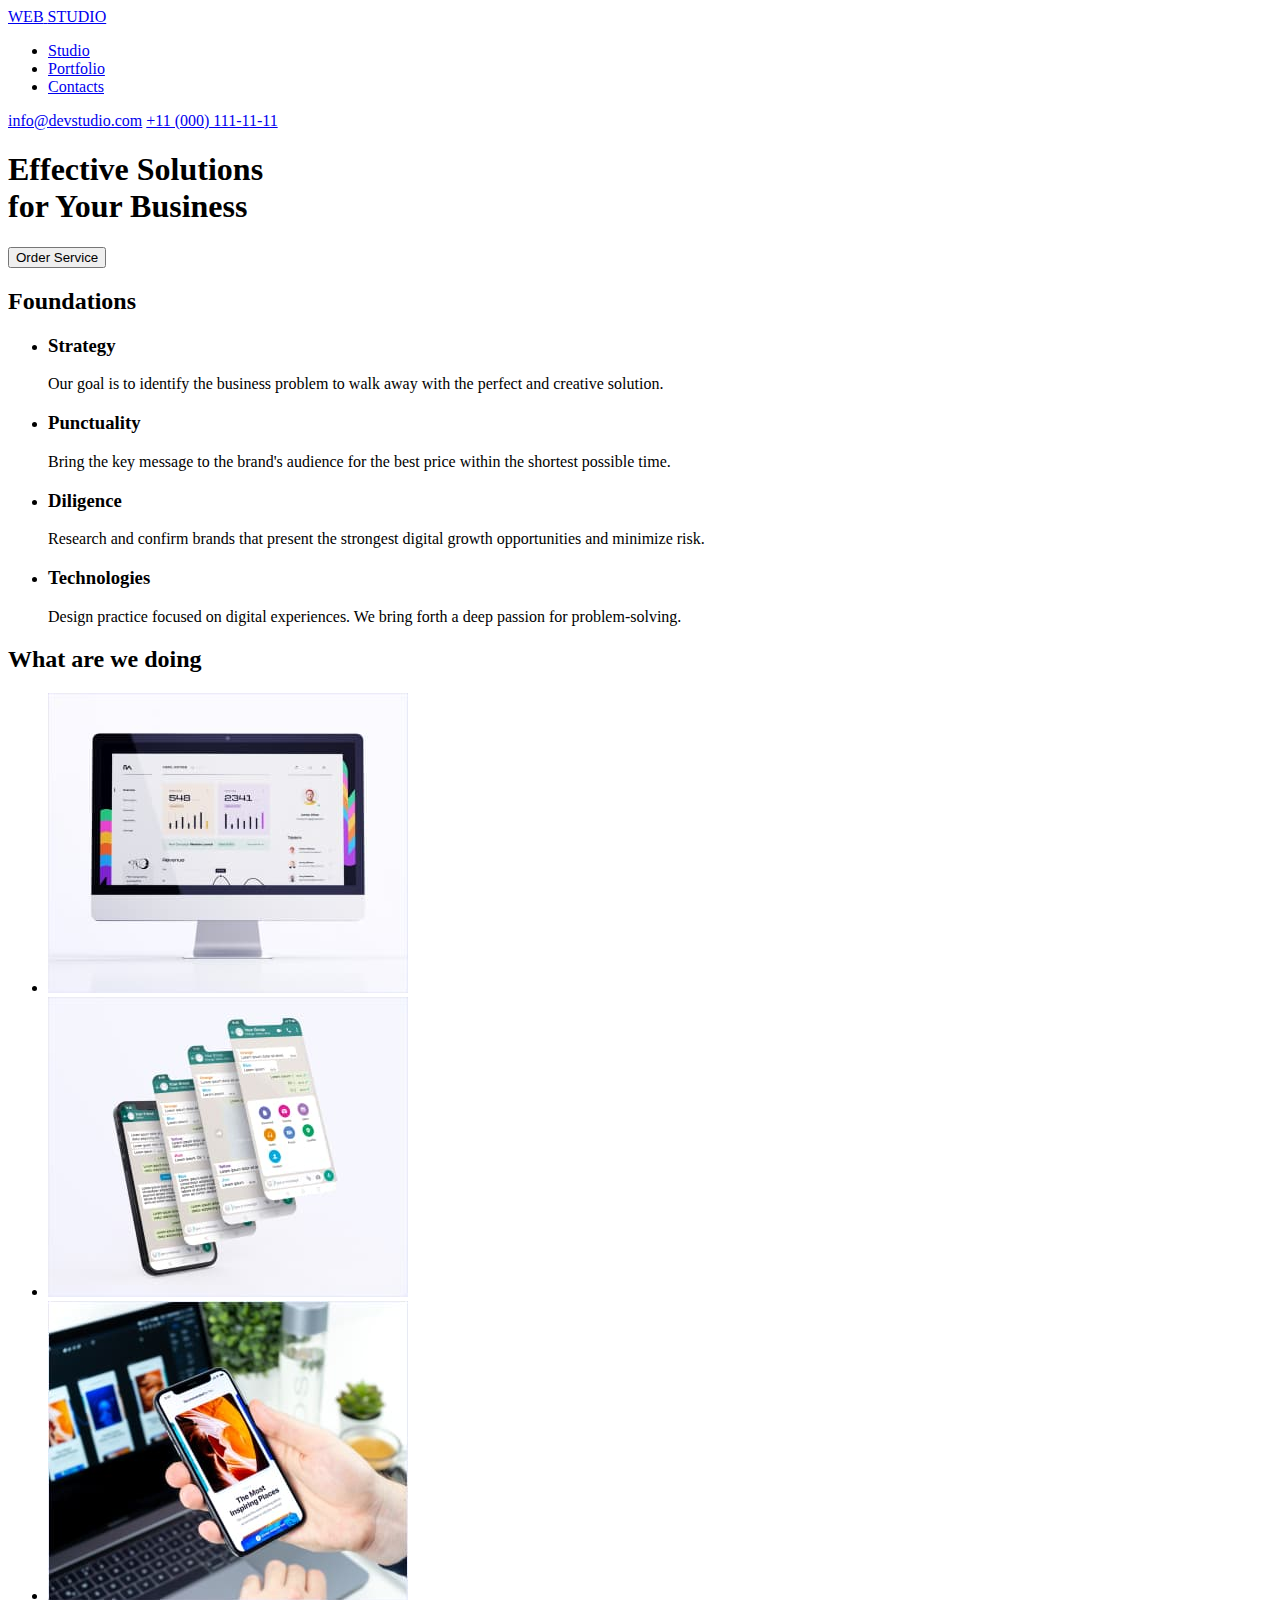
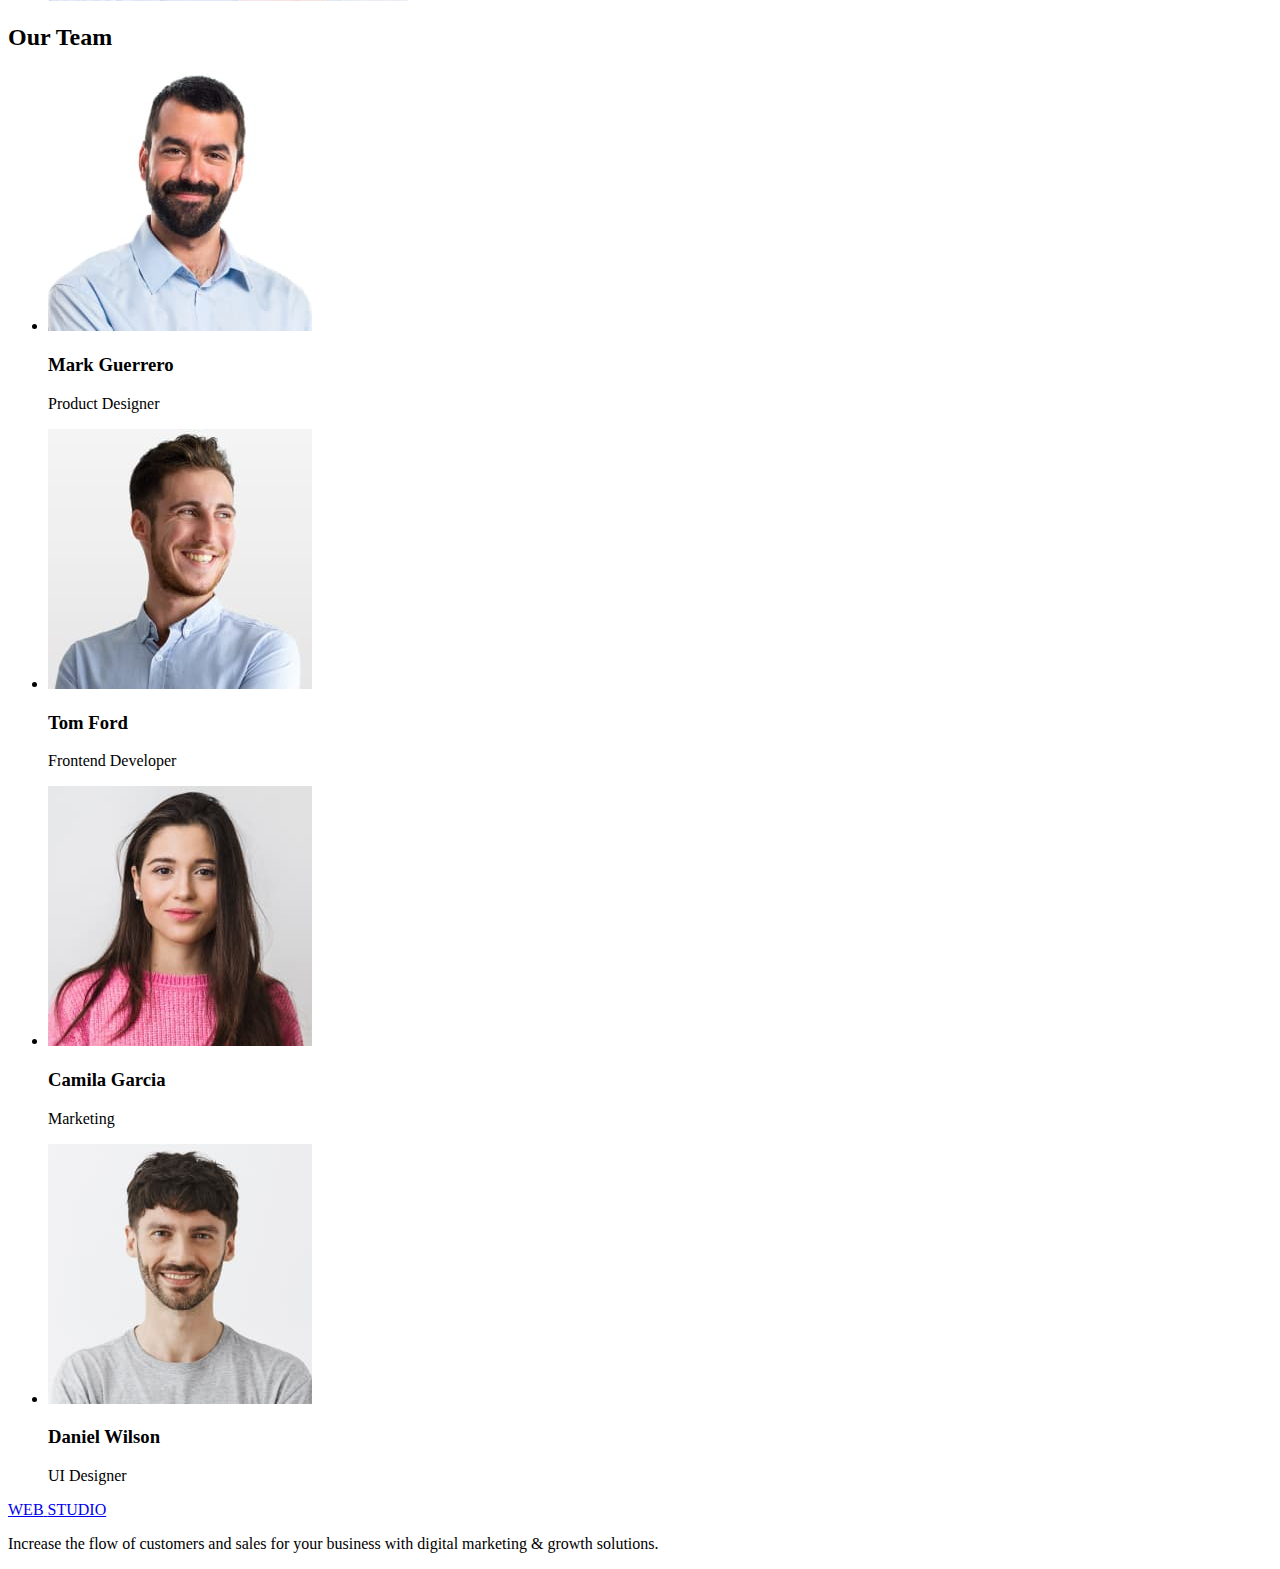
==== index.html @ d8df515c "add hw 1" ====
<!DOCTYPE html>
<html lang="en">
	<head>
		<meta charset="UTF-8" />
		<meta http-equiv="X-UA-Compatible" content="IE=edge" />
		<meta name="viewport" content="width=device-width, initial-scale=1.0" />
		<title>WebStudio</title>
	</head>
	<body>
		<header>
			<nav>
				<a href="./index.html"> <span>WEB</span> <span>STUDIO</span> </a>
				<ul>
					<li>
						<a href="./index.html">Studio</a>
					</li>
					<li>
						<a href="./index.html">Portfolio</a>
					</li>
					<li>
						<a href="./index.html">Contacts</a>
					</li>
				</ul>
				<a href="mailto:info@devstudio.com">info@devstudio.com</a>
				<a href="tel:+110001111111">+11 (000) 111-11-11</a>
			</nav>
		</header>
		<main>
			<section>
				<h1>
					Effective Solutions <br />
					for Your Business
				</h1>
				<button type="button">Order Service</button>
			</section>
			<section>
				<h2>Foundations</h2>
				<ul>
					<li>
						<h3>Strategy</h3>
						<p>
							Our goal is to identify the business problem to walk away with the perfect and
							creative solution.
						</p>
					</li>
					<li>
						<h3>Punctuality</h3>
						<p>
							Bring the key message to the brand's audience for the best price within the shortest
							possible time.
						</p>
					</li>
					<li>
						<h3>Diligence</h3>
						<p>
							Research and confirm brands that present the strongest digital growth opportunities
							and minimize risk.
						</p>
					</li>
					<li>
						<h3>Technologies</h3>
						<p>
							Design practice focused on digital experiences. We bring forth a deep passion for
							problem-solving.
						</p>
					</li>
				</ul>
			</section>
			<section>
				<h2>What are we doing</h2>
				<ul>
					<li>
						<img src="./images/screen.jpg" alt="screen" width="360" />
					</li>
					<li>
						<img src="./images/phone.jpg" alt="phone" width="360" />
					</li>
					<li>
						<img src="./images/laptop.jpg" alt="laptop" width="360" />
					</li>
				</ul>
			</section>
			<section>
				<h2>Our Team</h2>
				<ul>
					<li>
						<img src="./images/mark.jpg" alt="photo" width="264" />
						<h3>Mark Guerrero</h3>
						<p>Product Designer</p>
					</li>
					<li>
						<img src="./images/tom.jpg" alt="photo" width="264" />
						<h3>Tom Ford</h3>
						<p>Frontend Developer</p>
					</li>
					<li>
						<img src="./images/camila.jpg" alt="photo" width="264" />
						<h3>Camila Garcia</h3>
						<p>Marketing</p>
					</li>
					<li>
						<img src="./images/daniel.jpg" alt="photo" width="264" />
						<h3>Daniel Wilson</h3>
						<p>UI Designer</p>
					</li>
				</ul>
			</section>
		</main>
		<footer>
			<a href="./index.html"> <span>WEB</span> <span>STUDIO</span> </a>
			<p>
				Increase the flow of customers and sales for your business with digital marketing & growth
				solutions.
			</p>
		</footer>
	</body>
</html>
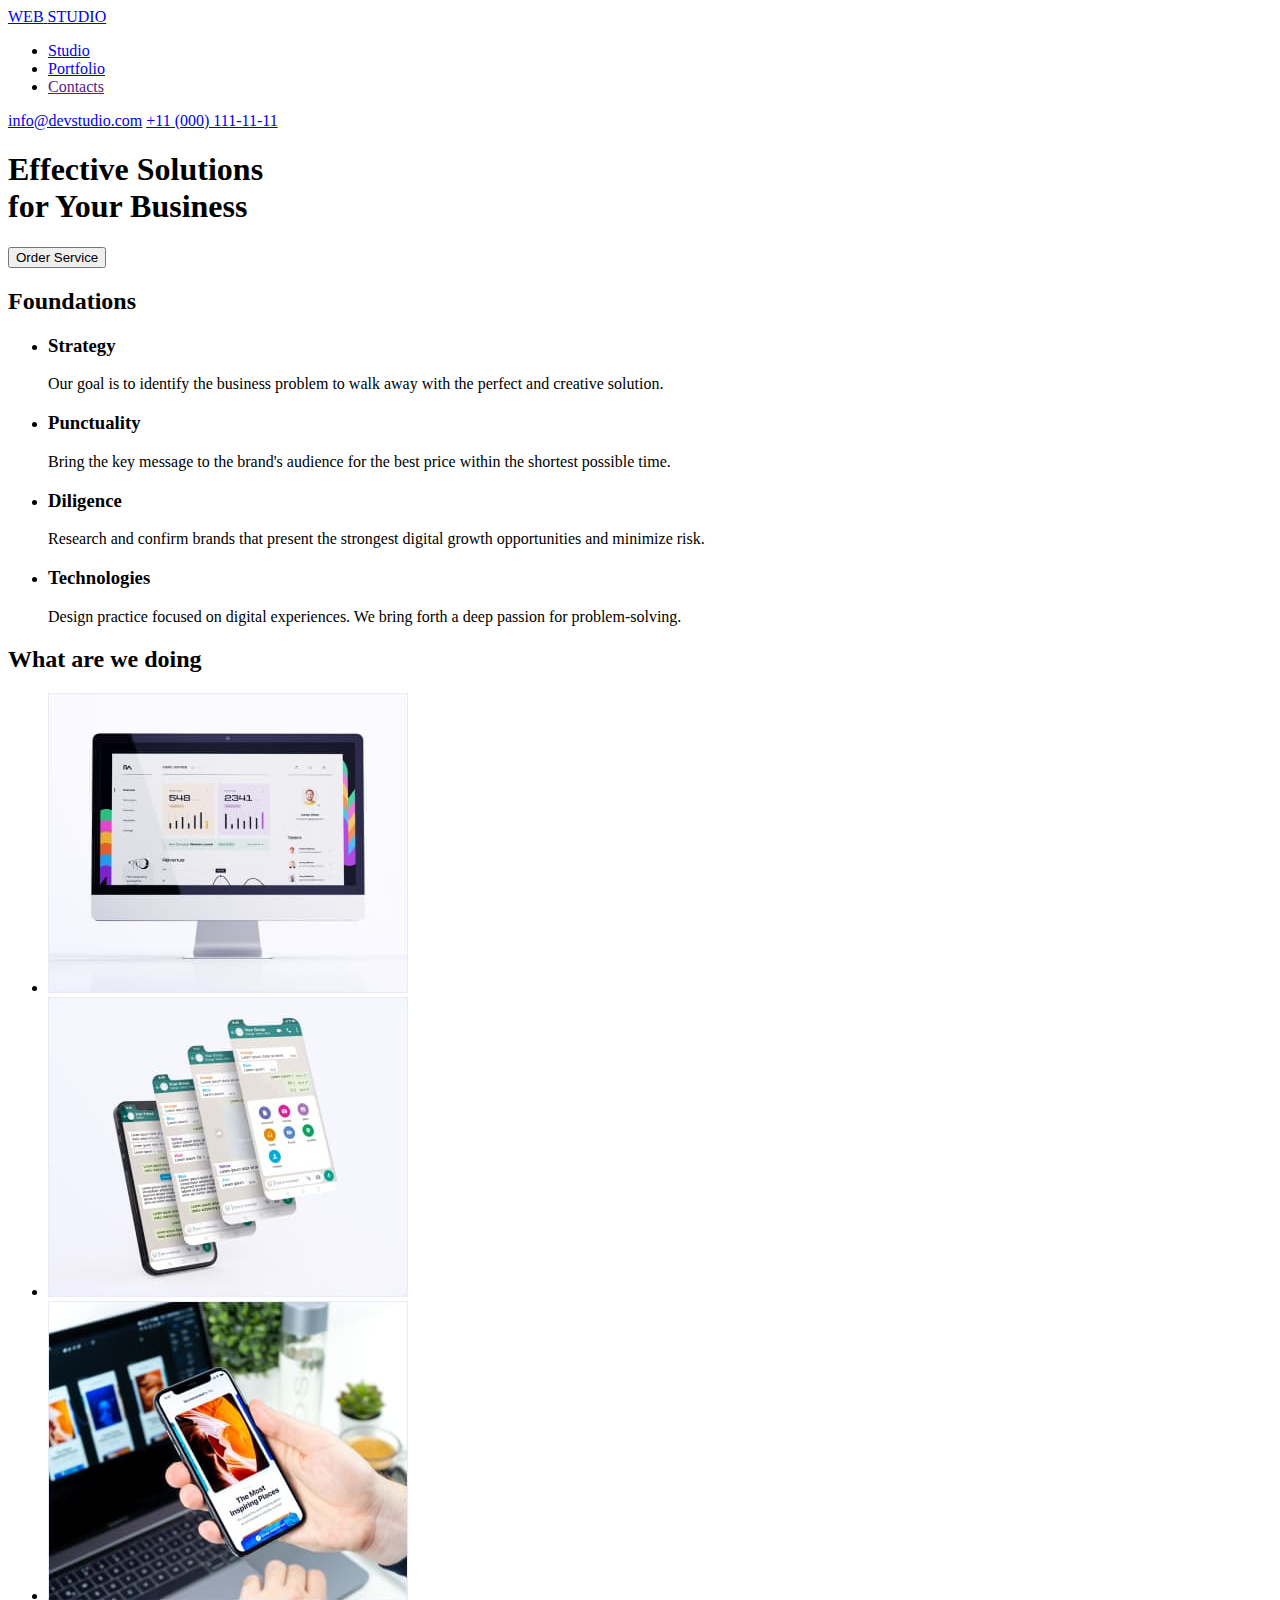
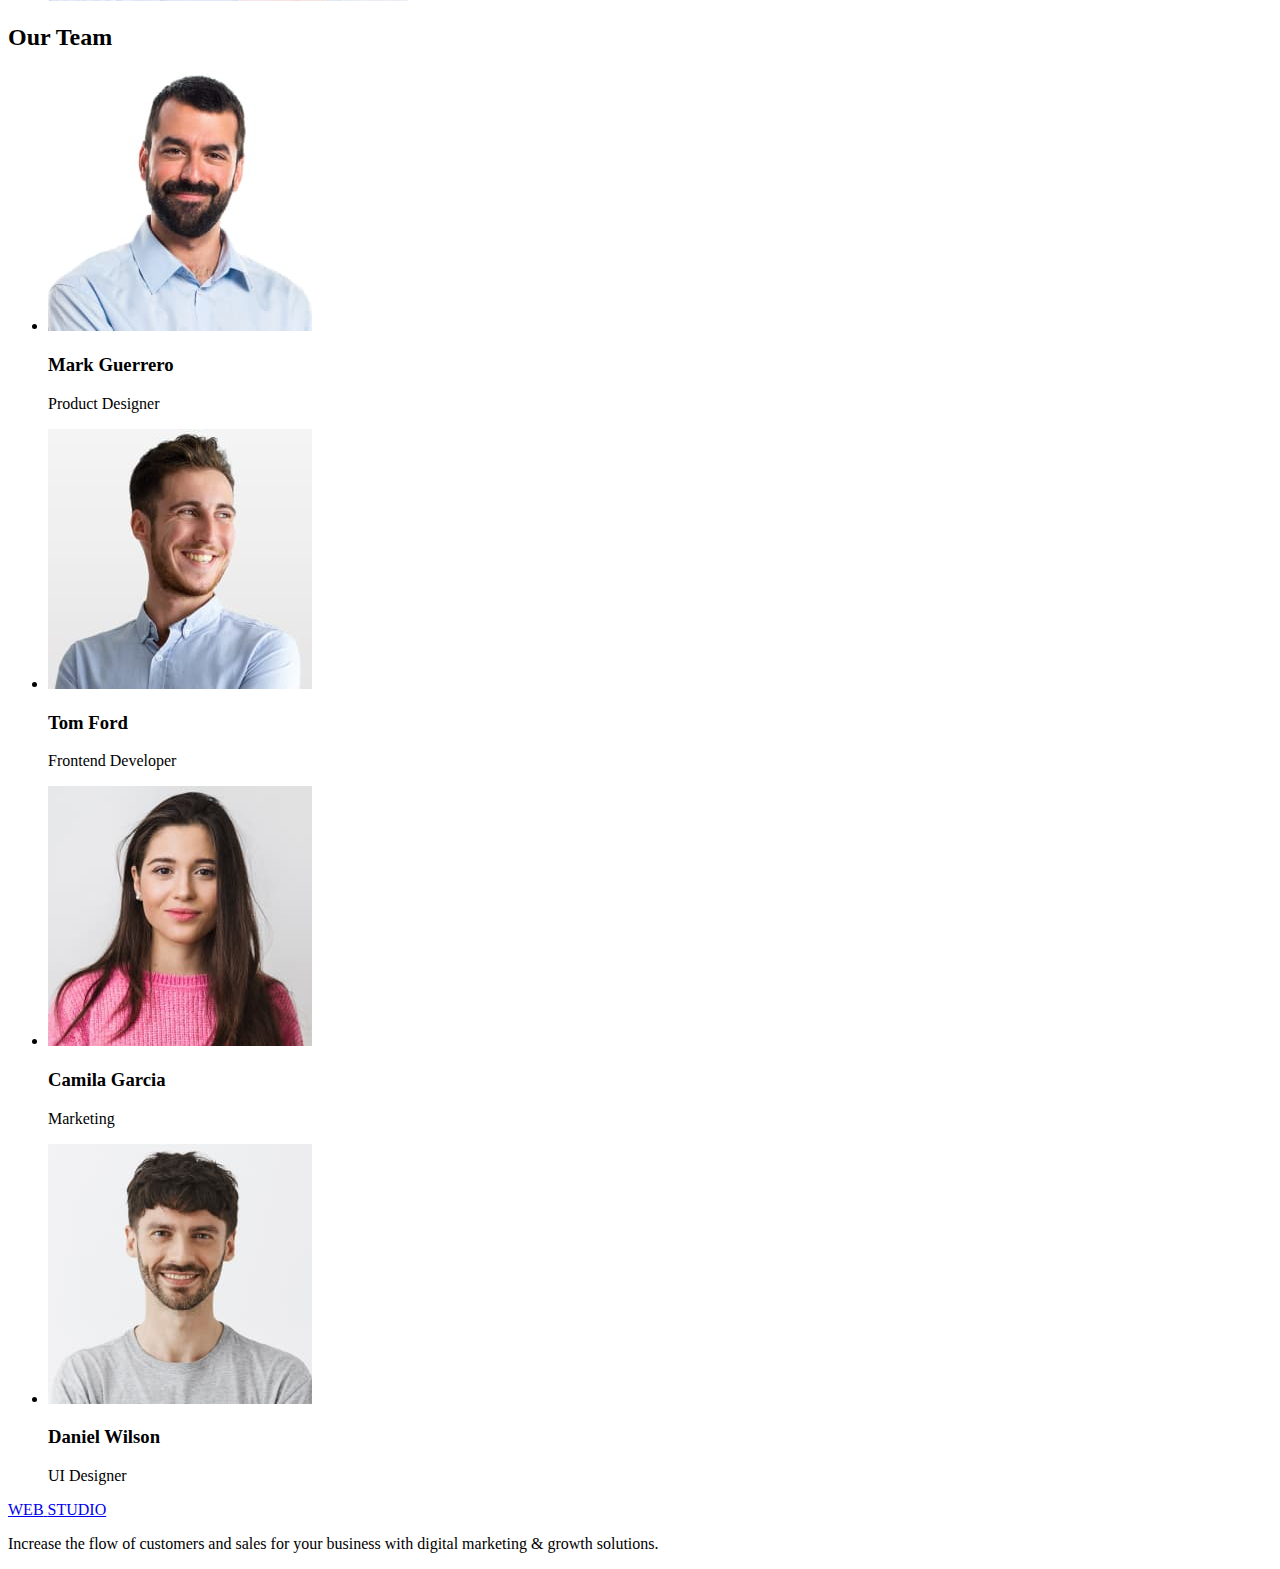
==== commit a3723f3c: "add changes" ====
--- a/index.html
+++ b/index.html
@@ -15,10 +15,10 @@
 						<a href="./index.html">Studio</a>
 					</li>
 					<li>
-						<a href="./index.html">Portfolio</a>
+						<a href="./page.html">Portfolio</a>
 					</li>
 					<li>
-						<a href="./index.html">Contacts</a>
+						<a href="">Contacts</a>
 					</li>
 				</ul>
 				<a href="mailto:info@devstudio.com">info@devstudio.com</a>
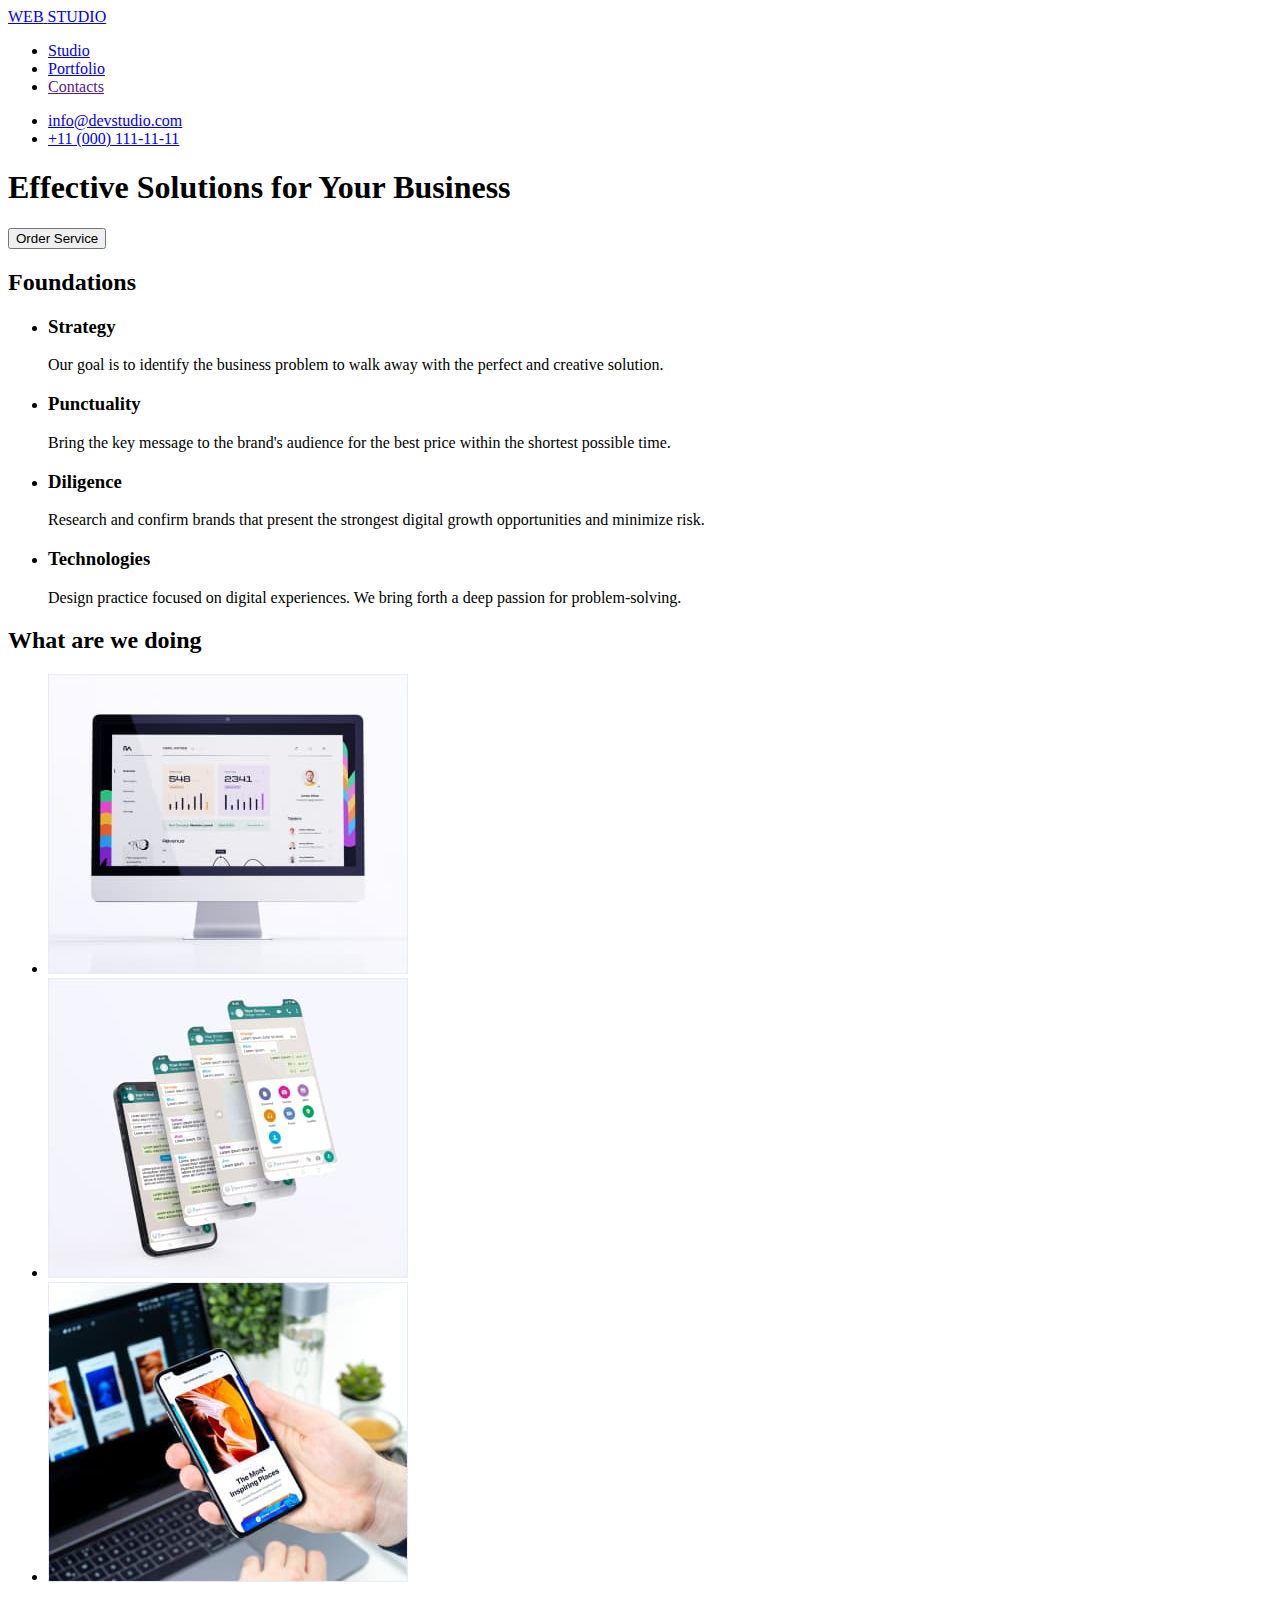
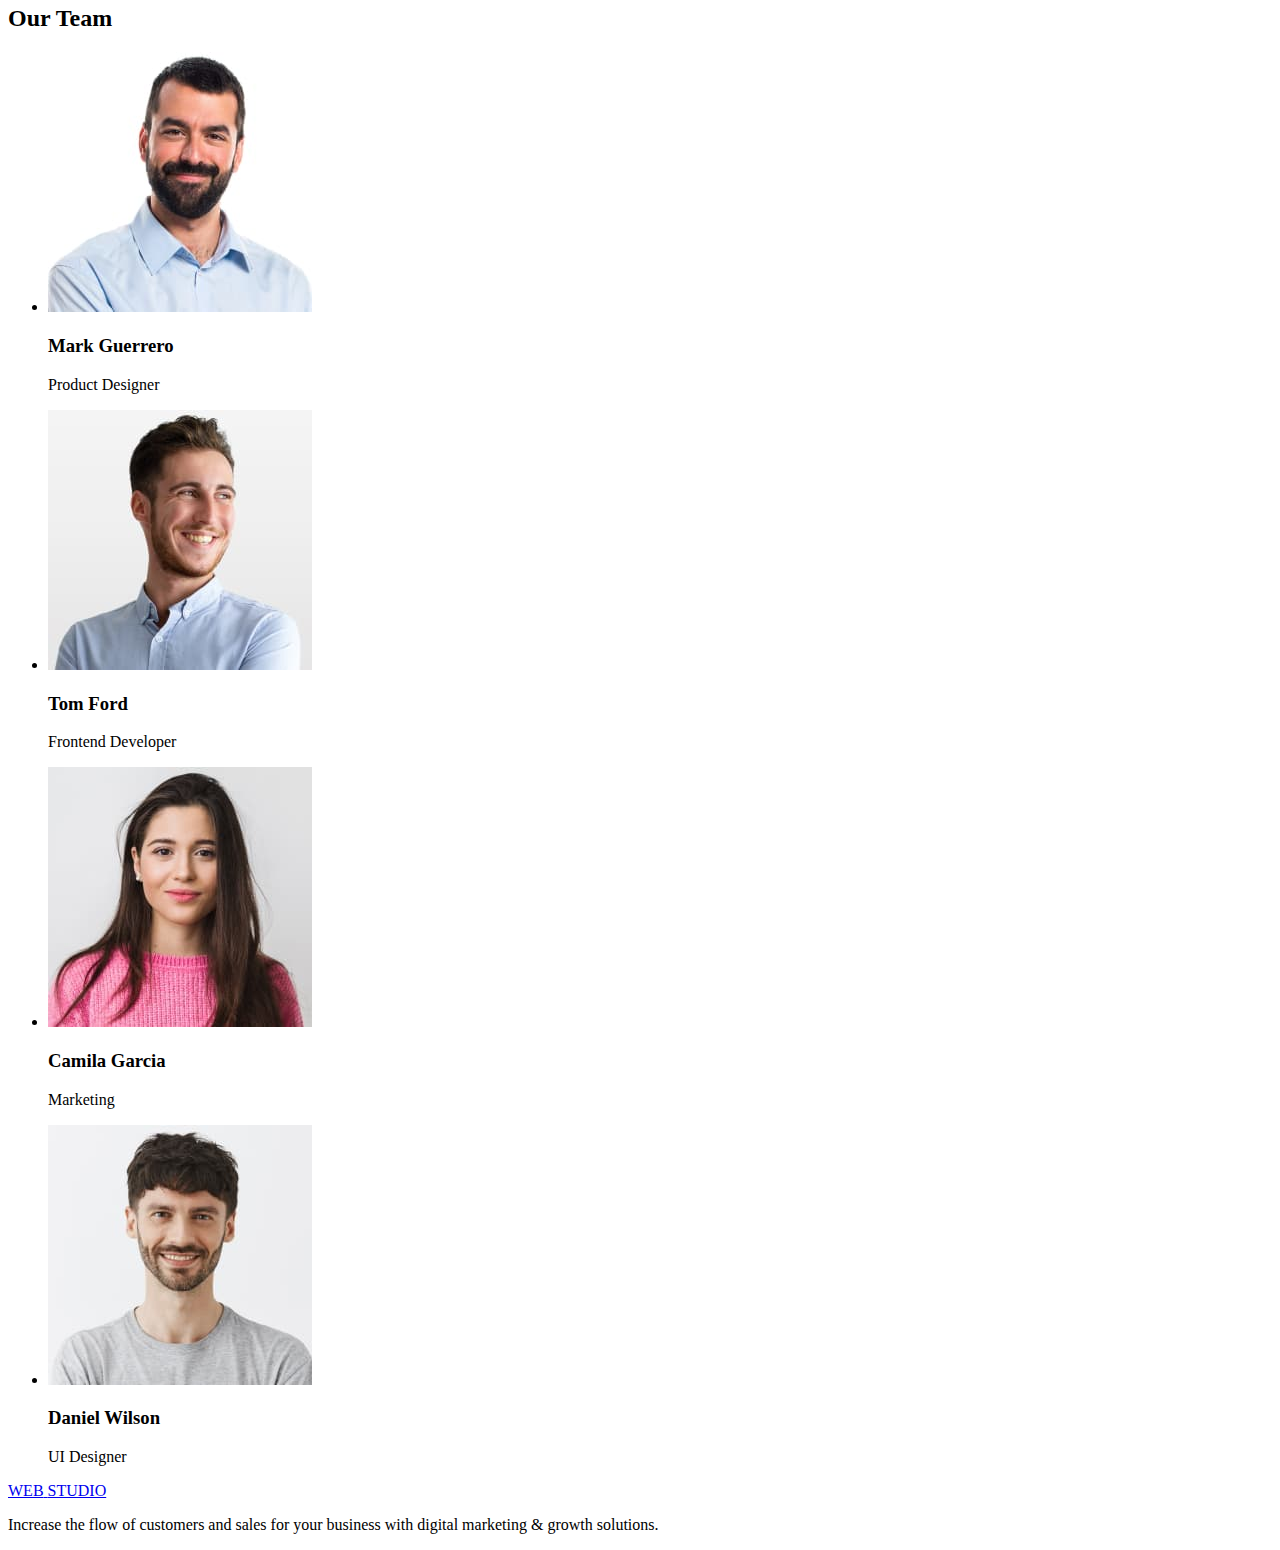
==== commit d5424d23: "add changes" ====
--- a/index.html
+++ b/index.html
@@ -15,22 +15,21 @@
 						<a href="./index.html">Studio</a>
 					</li>
 					<li>
-						<a href="./page.html">Portfolio</a>
+						<a href="./portfolio.html">Portfolio</a>
 					</li>
 					<li>
 						<a href="">Contacts</a>
 					</li>
 				</ul>
-				<a href="mailto:info@devstudio.com">info@devstudio.com</a>
-				<a href="tel:+110001111111">+11 (000) 111-11-11</a>
+				<ul>
+					<li><a href="mailto:info@devstudio.com">info@devstudio.com</a></li>
+					<li><a href="tel:+110001111111">+11 (000) 111-11-11</a></li>
+				</ul>
 			</nav>
 		</header>
 		<main>
 			<section>
-				<h1>
-					Effective Solutions <br />
-					for Your Business
-				</h1>
+				<h1>Effective Solutions for Your Business</h1>
 				<button type="button">Order Service</button>
 			</section>
 			<section>
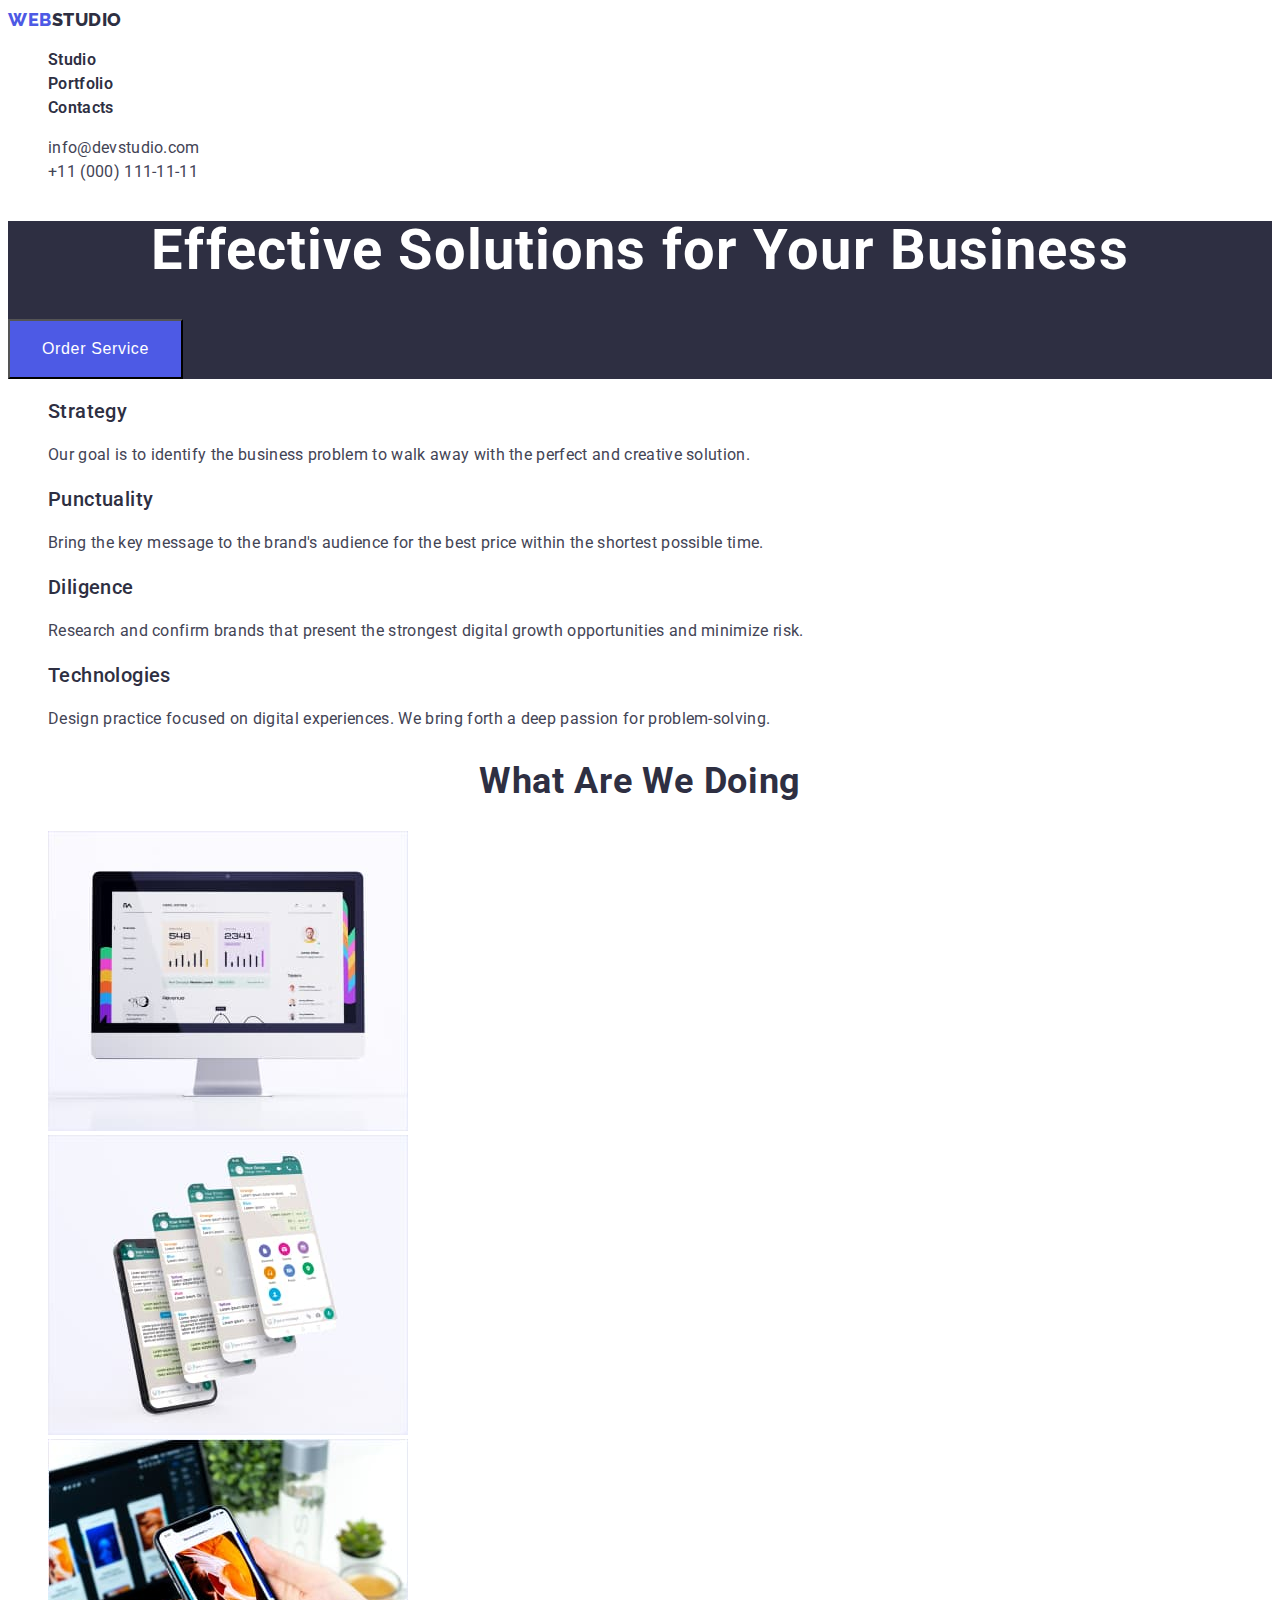
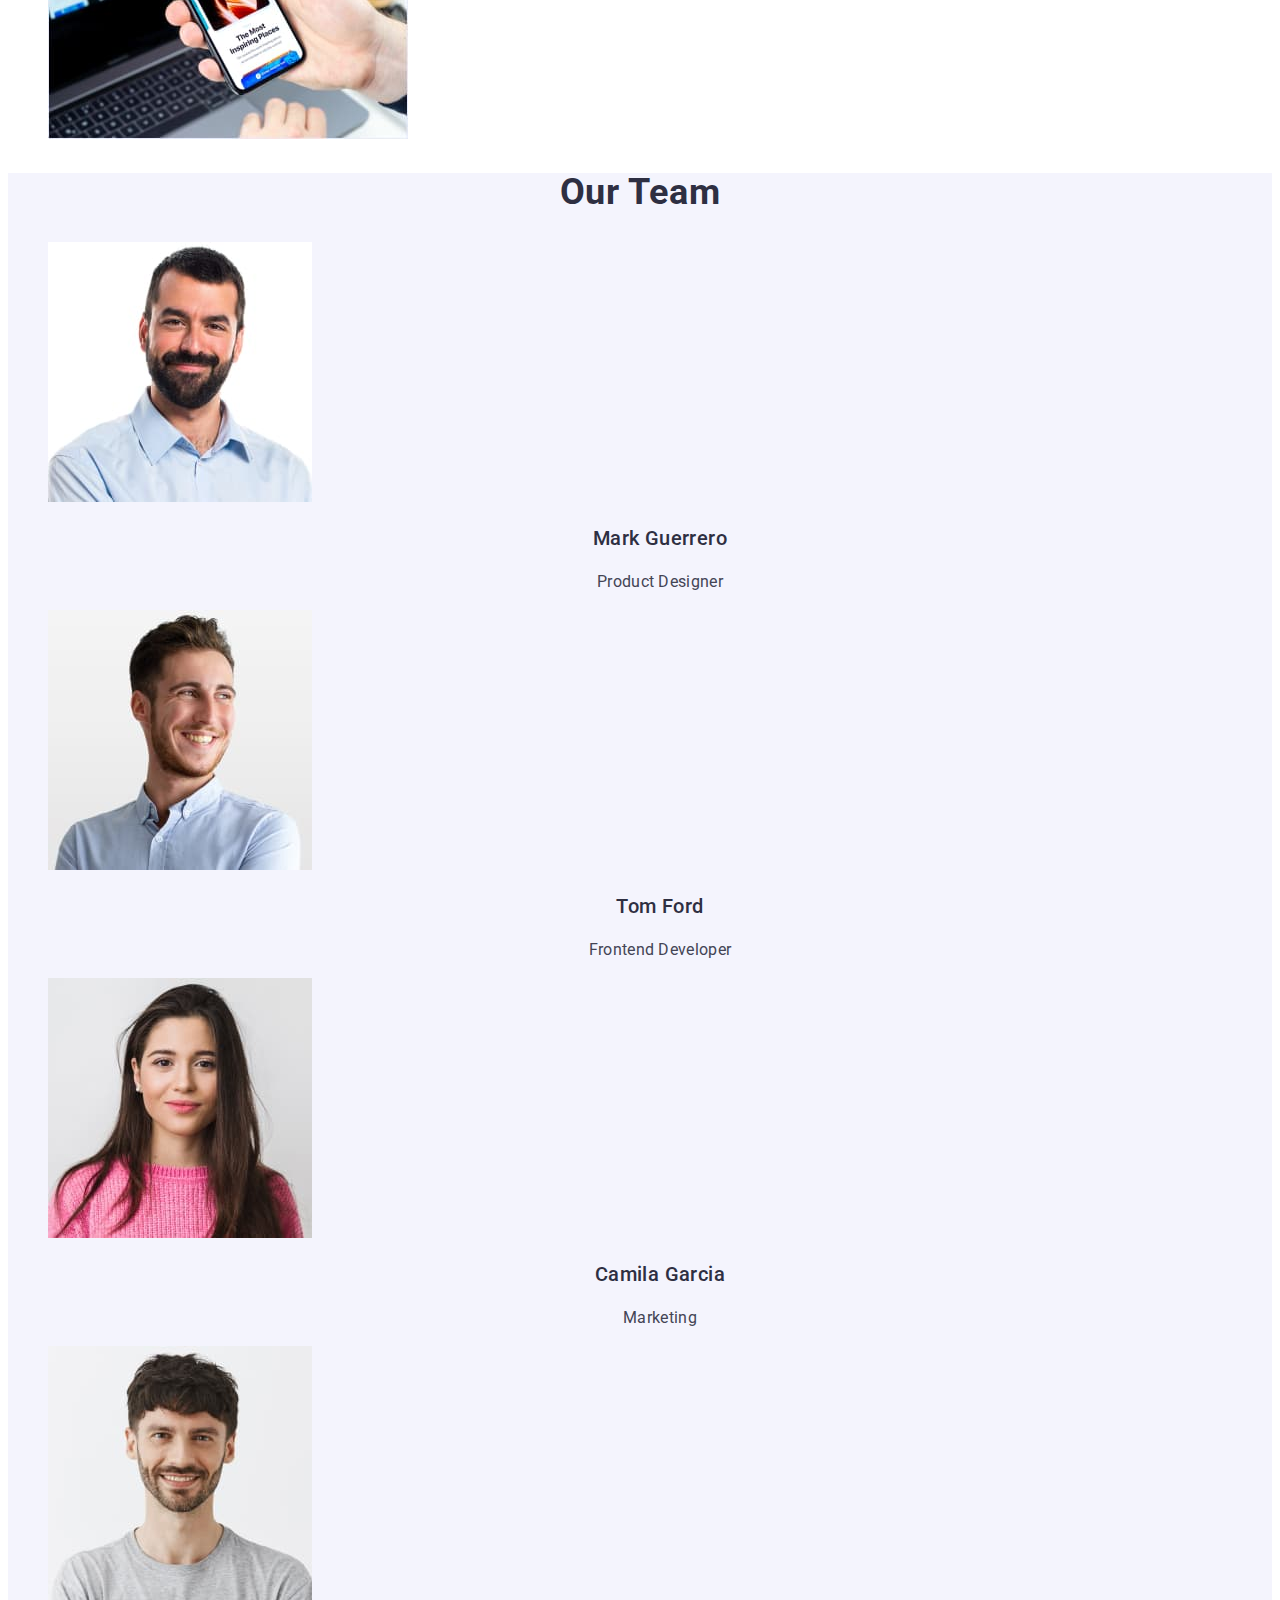
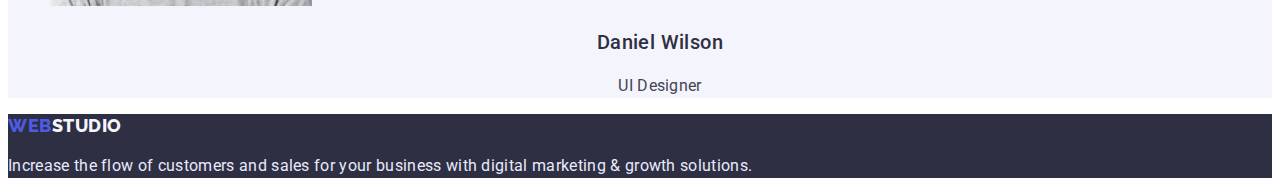
==== commit cd7505b8: "add" ====
--- a/index.html
+++ b/index.html
@@ -5,111 +5,122 @@
 		<meta http-equiv="X-UA-Compatible" content="IE=edge" />
 		<meta name="viewport" content="width=device-width, initial-scale=1.0" />
 		<title>WebStudio</title>
+		<link rel="preconnect" href="https://fonts.googleapis.com" />
+		<link rel="preconnect" href="https://fonts.gstatic.com" crossorigin />
+		<link
+			href="https://fonts.googleapis.com/css2?family=Raleway:wght@800&family=Roboto:wght@400;500;700;900&display=swap"
+			rel="stylesheet"
+		/>
+		<link rel="stylesheet" href="./styles/style.css" />
 	</head>
 	<body>
-		<header>
+		<header class="header">
 			<nav>
-				<a href="./index.html"> <span>WEB</span> <span>STUDIO</span> </a>
-				<ul>
-					<li>
-						<a href="./index.html">Studio</a>
+				<a class="logo link" href="./index.html"> WEB <span class="header-logo">STUDIO</span> </a>
+				<ul class="header-list list">
+					<li class="header-item">
+						<a class="header-link link" href="./index.html">Studio</a>
 					</li>
-					<li>
-						<a href="./portfolio.html">Portfolio</a>
+					<li class="header-item">
+						<a class="header-link link" href="./portfolio.html">Portfolio</a>
 					</li>
-					<li>
-						<a href="">Contacts</a>
+					<li class="header-item">
+						<a class="header-link link" href="">Contacts</a>
 					</li>
 				</ul>
-				<ul>
-					<li><a href="mailto:info@devstudio.com">info@devstudio.com</a></li>
-					<li><a href="tel:+110001111111">+11 (000) 111-11-11</a></li>
+				<ul class="header-list list">
+					<li class="header-item">
+						<a class="header-mail link" href="mailto:info@devstudio.com">info@devstudio.com</a>
+					</li>
+					<li class="header-item">
+						<a class="header-tel link" href="tel:+110001111111">+11 (000) 111-11-11</a>
+					</li>
 				</ul>
 			</nav>
 		</header>
 		<main>
-			<section>
-				<h1>Effective Solutions for Your Business</h1>
-				<button type="button">Order Service</button>
+			<section class="hero">
+				<h1 class="hero-title">Effective Solutions for Your Business</h1>
+				<button class="hero-button" type="button">Order Service</button>
 			</section>
-			<section>
-				<h2>Foundations</h2>
-				<ul>
-					<li>
-						<h3>Strategy</h3>
-						<p>
+			<section class="about">
+				<h2 class="visually-hidden">Foundations</h2>
+				<ul class="about-list list">
+					<li class="about-item">
+						<h3 class="about-after-title">Strategy</h3>
+						<p class="about-text">
 							Our goal is to identify the business problem to walk away with the perfect and
 							creative solution.
 						</p>
 					</li>
-					<li>
-						<h3>Punctuality</h3>
-						<p>
+					<li class="about-item">
+						<h3 class="about-after-title">Punctuality</h3>
+						<p class="about-text">
 							Bring the key message to the brand's audience for the best price within the shortest
 							possible time.
 						</p>
 					</li>
-					<li>
-						<h3>Diligence</h3>
-						<p>
+					<li class="about-item">
+						<h3 class="about-after-title">Diligence</h3>
+						<p class="about-text">
 							Research and confirm brands that present the strongest digital growth opportunities
 							and minimize risk.
 						</p>
 					</li>
-					<li>
-						<h3>Technologies</h3>
-						<p>
+					<li class="about-item">
+						<h3 class="about-after-title">Technologies</h3>
+						<p class="about-text">
 							Design practice focused on digital experiences. We bring forth a deep passion for
 							problem-solving.
 						</p>
 					</li>
 				</ul>
 			</section>
-			<section>
-				<h2>What are we doing</h2>
-				<ul>
-					<li>
+			<section class="work">
+				<h2 class="work-title">What are we doing</h2>
+				<ul class="work-list list">
+					<li class="work-item">
 						<img src="./images/screen.jpg" alt="screen" width="360" />
 					</li>
-					<li>
+					<li class="work-item">
 						<img src="./images/phone.jpg" alt="phone" width="360" />
 					</li>
-					<li>
+					<li class="work-item">
 						<img src="./images/laptop.jpg" alt="laptop" width="360" />
 					</li>
 				</ul>
 			</section>
-			<section>
-				<h2>Our Team</h2>
-				<ul>
-					<li>
+			<section class="team">
+				<h2 class="team-title">Our Team</h2>
+				<ul class="team-list list">
+					<li class="team-item">
 						<img src="./images/mark.jpg" alt="photo" width="264" />
-						<h3>Mark Guerrero</h3>
-						<p>Product Designer</p>
+						<h3 class="team-after-title">Mark Guerrero</h3>
+						<p class="team-text">Product Designer</p>
 					</li>
-					<li>
+					<li class="team-item">
 						<img src="./images/tom.jpg" alt="photo" width="264" />
-						<h3>Tom Ford</h3>
-						<p>Frontend Developer</p>
+						<h3 class="team-after-title">Tom Ford</h3>
+						<p class="team-text">Frontend Developer</p>
 					</li>
-					<li>
+					<li class="team-item">
 						<img src="./images/camila.jpg" alt="photo" width="264" />
-						<h3>Camila Garcia</h3>
-						<p>Marketing</p>
+						<h3 class="team-after-title">Camila Garcia</h3>
+						<p class="team-text">Marketing</p>
 					</li>
-					<li>
+					<li class="team-item">
 						<img src="./images/daniel.jpg" alt="photo" width="264" />
-						<h3>Daniel Wilson</h3>
-						<p>UI Designer</p>
+						<h3 class="team-after-title">Daniel Wilson</h3>
+						<p class="team-text">UI Designer</p>
 					</li>
 				</ul>
 			</section>
 		</main>
-		<footer>
-			<a href="./index.html"> <span>WEB</span> <span>STUDIO</span> </a>
-			<p>
-				Increase the flow of customers and sales for your business with digital marketing & growth
-				solutions.
+		<footer class="footer">
+			<a class="logo link" href="./index.html"> WEB <span class="footer-logo">STUDIO</span> </a>
+			<p class="fotter-text">
+				Increase the flow of customers and sales for your business with digital marketing &#38;
+				growth solutions.
 			</p>
 		</footer>
 	</body>
--- a/styles/style.css
+++ b/styles/style.css
@@ -0,0 +1,240 @@
+:root {
+	--title-color: #2e2f42;
+	--text-colot: #434455;
+	--title-lh: 1.33;
+}
+
+body {
+	font-family: "Roboto", sans-serif;
+	color: #434455;
+}
+
+.list {
+	list-style: none;
+}
+
+.link {
+	text-decoration: none;
+}
+
+.text {
+}
+.link:hover,
+.link:focus {
+	color: #404bbf;
+}
+
+.visually-hidden {
+	position: absolute;
+	width: 1px;
+	height: 1px;
+	margin: -1px;
+	border: 0;
+	padding: 0;
+	white-space: nowrap;
+	clip-path: inset(100%);
+	clip: rect(0 0 0 0);
+	overflow: hidden;
+}
+/* ---------HEADER------------- */
+
+.header {
+	background-color: #ffffff;
+}
+.logo,
+.header-logo,
+.footer-logo {
+	font-family: "Raleway";
+	font-style: normal;
+	font-weight: 800;
+	font-size: 18px;
+	line-height: 1.33;
+	display: flex;
+	align-items: center;
+	letter-spacing: 0.03em;
+	text-transform: uppercase;
+	color: #4d5ae5;
+}
+.header-logo {
+	color: #2e2f42;
+}
+
+.header-list {
+}
+.header-item {
+}
+.header-link {
+	font-weight: 600;
+	font-size: 16px;
+	line-height: 1.5;
+	letter-spacing: 0.02em;
+	color: #2e2f42;
+}
+
+.header-tel,
+.header-mail {
+	font-weight: 400;
+	font-size: 16px;
+	line-height: 1.5;
+	letter-spacing: 0.02em;
+	color: #434455;
+}
+
+/* ---------HERO------------- */
+
+.hero {
+	background: #2e2f42;
+}
+.hero-title {
+	font-weight: 700;
+	font-size: 56px;
+	line-height: 1.07;
+	text-align: center;
+	letter-spacing: 0.02em;
+	color: #ffffff;
+}
+.hero-button {
+	padding: 16px 32px;
+	font-weight: 500;
+	font-size: 16px;
+	line-height: 1.5;
+	display: flex;
+	align-items: center;
+	letter-spacing: 0.04em;
+	color: #ffffff;
+	background: #4d5ae5;
+}
+.about {
+}
+.about-list {
+}
+.about-item {
+}
+.about-after-title {
+	font-weight: 500;
+	font-size: 20px;
+	line-height: 1.2;
+	letter-spacing: 0.02em;
+	color: #2e2f42;
+}
+.about-text {
+	font-weight: 400;
+	font-size: 16px;
+	line-height: 1.5;
+	letter-spacing: 0.02em;
+	color: #434455;
+}
+
+/* ---------WORK------------- */
+
+.work {
+}
+.work-title {
+	font-weight: 700;
+	font-size: 36px;
+	line-height: 40px;
+	text-align: center;
+	letter-spacing: 0.02em;
+	text-transform: capitalize;
+	color: #2e2f42;
+}
+.work-list {
+}
+.work-item {
+}
+
+/* ---------TEAM------------- */
+
+.team {
+	background: #f4f4fd;
+}
+.team-title {
+	font-weight: 700;
+	font-size: 36px;
+	line-height: 1.11;
+	text-align: center;
+	letter-spacing: 0.02em;
+	text-transform: capitalize;
+	color: #2e2f42;
+}
+.team-list {
+}
+.team-item {
+}
+.team-after-title {
+	font-weight: 500;
+	font-size: 20px;
+	line-height: 1.2;
+	text-align: center;
+	letter-spacing: 0.02em;
+	color: #2e2f42;
+}
+.team-text {
+	font-weight: 400;
+	font-size: 16px;
+	line-height: 1.5;
+	text-align: center;
+	letter-spacing: 0.02em;
+	color: #434455;
+}
+
+/* ---------FOOTER------------- */
+
+.footer {
+	background: #2e2f42;
+}
+.fotter-text {
+	font-weight: 400;
+	font-size: 16px;
+	line-height: 1.5;
+	letter-spacing: 0.02em;
+	color: #e7e9fc;
+}
+.footer-logo {
+	color: #f4f4fd;
+}
+
+/* ---------------------------PORTFOLIO-------------------- */
+
+.portfolio {
+	background: #ffffff;
+}
+.portfolio-list {
+}
+.portfolio-item {
+}
+.portfolio-btn {
+	font-weight: 500;
+	font-size: 16px;
+	line-height: 1.5;
+	display: flex;
+	align-items: center;
+	text-align: center;
+	letter-spacing: 0.04em;
+	color: #4d5ae5;
+	background: #f4f4fd;
+	border: 1px solid #e7e9fc;
+	border-radius: 4px;
+}
+.btn:hover,
+.btn:focus {
+	color: #ffffff;
+	background: #404bbf;
+	box-shadow: 0px 3px 1px rgba(0, 0, 0, 0.1), 0px 2px 1px rgba(0, 0, 0, 0.08),
+		0px 2px 2px rgba(0, 0, 0, 0.12);
+}
+.portfolio-title {
+	font-weight: 500;
+	font-size: 20px;
+	line-height: 1.2;
+	letter-spacing: 0.02em;
+	color: #2e2f42;
+}
+.portfolio-text {
+	font-family: "Roboto";
+	font-style: normal;
+	font-weight: 400;
+	font-size: 16px;
+	line-height: 1.5;
+	color: #434455;
+}
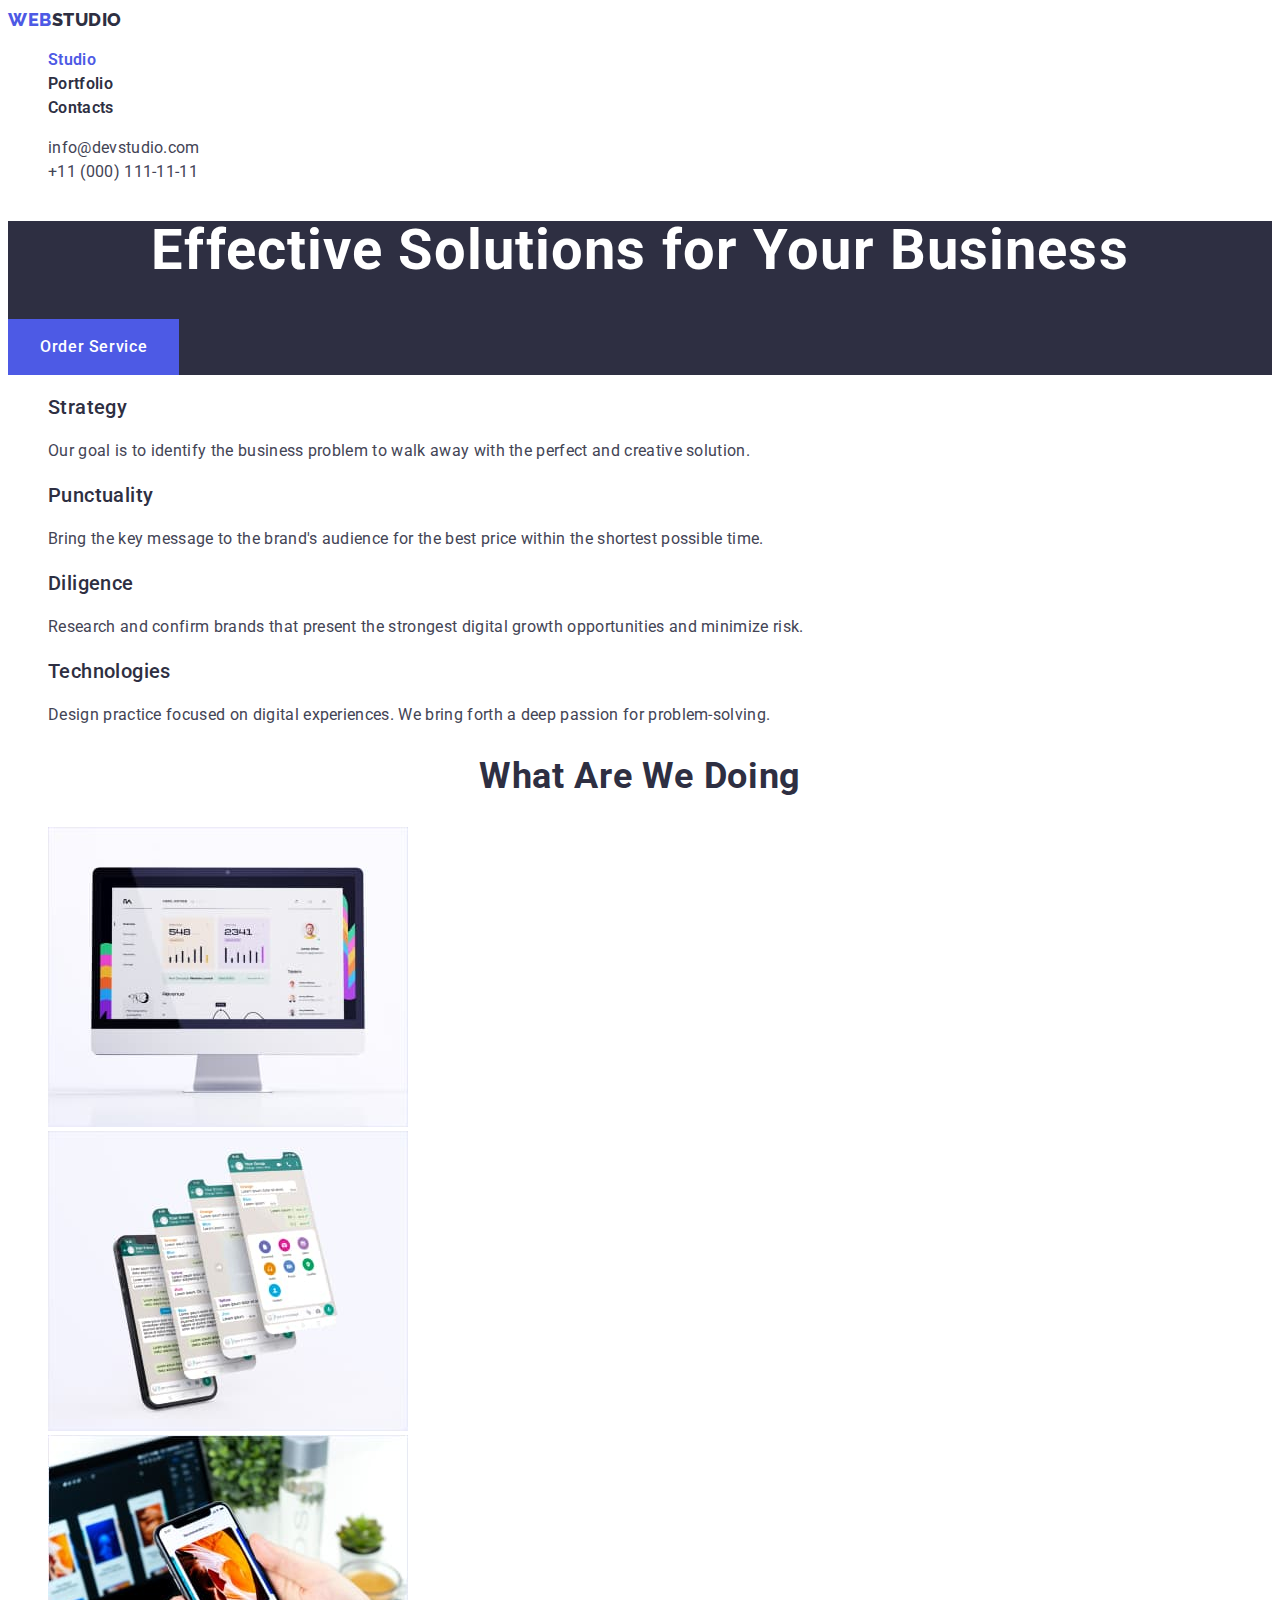
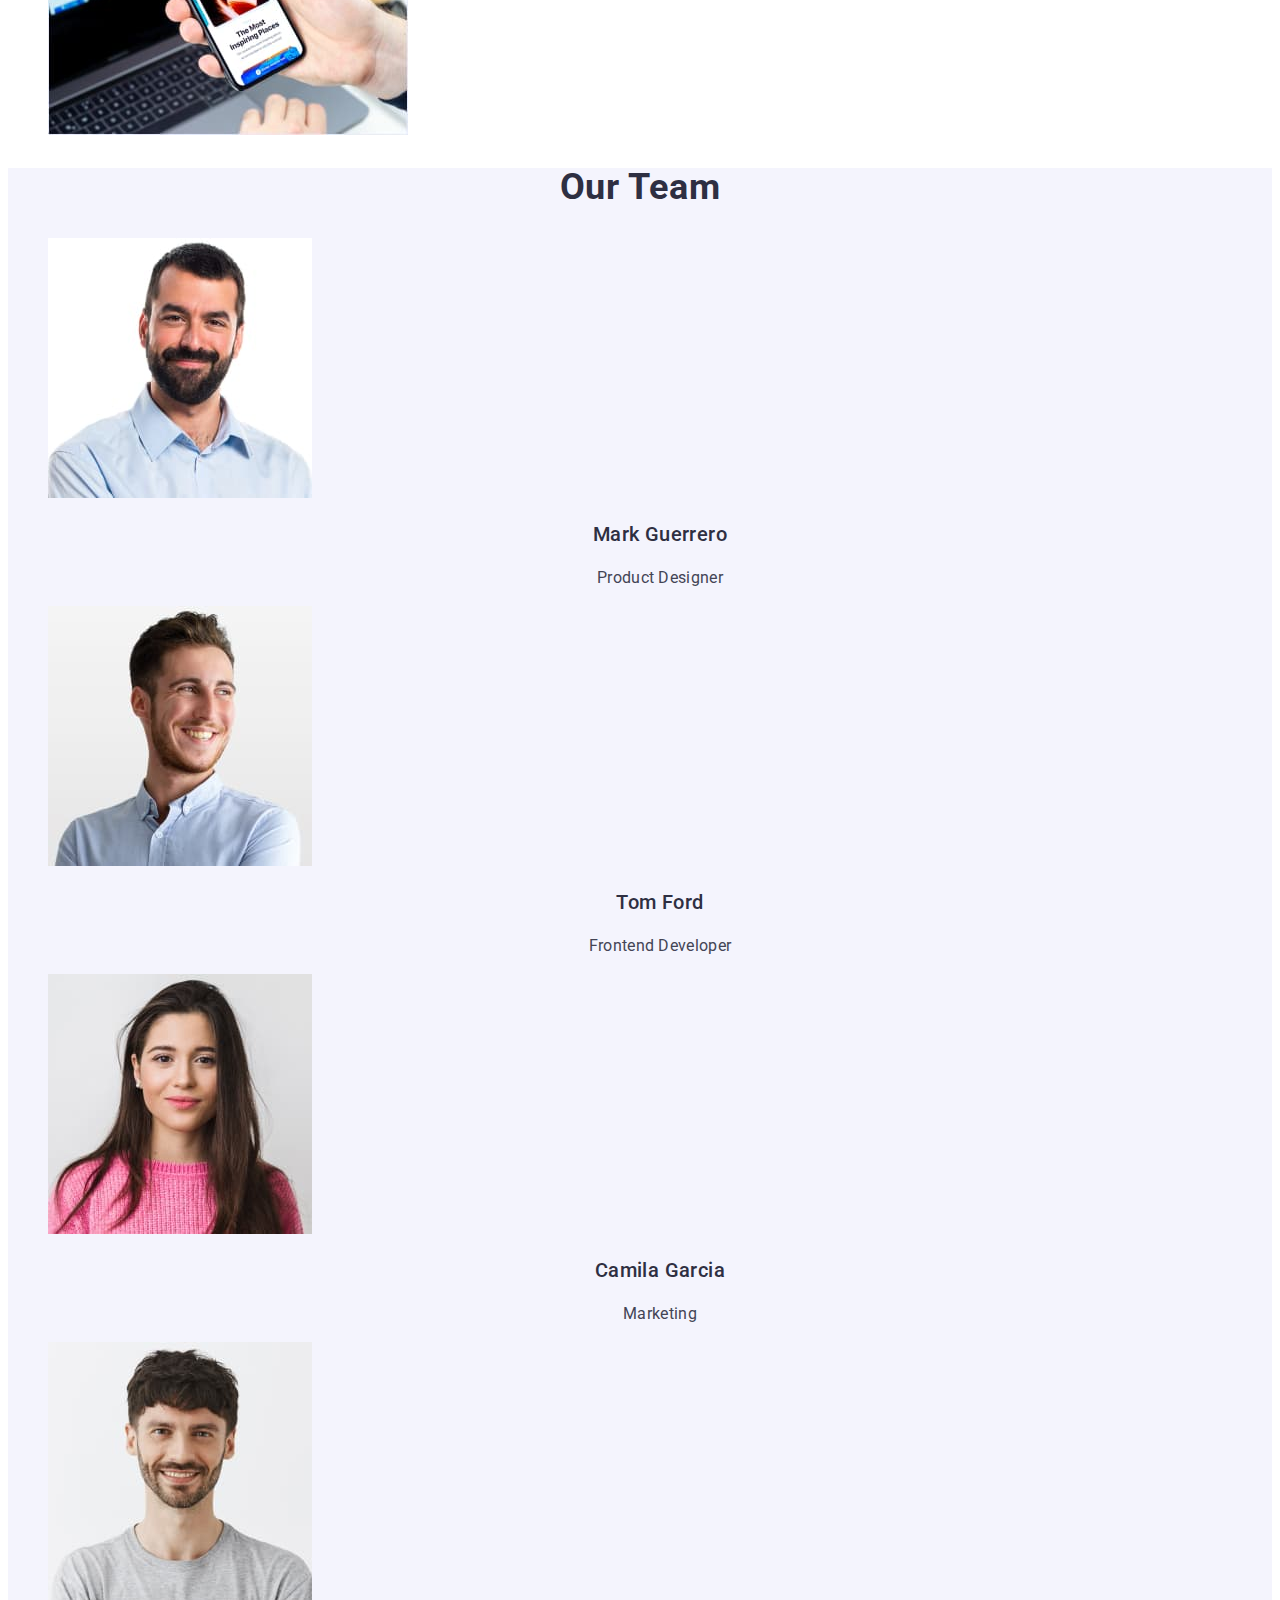
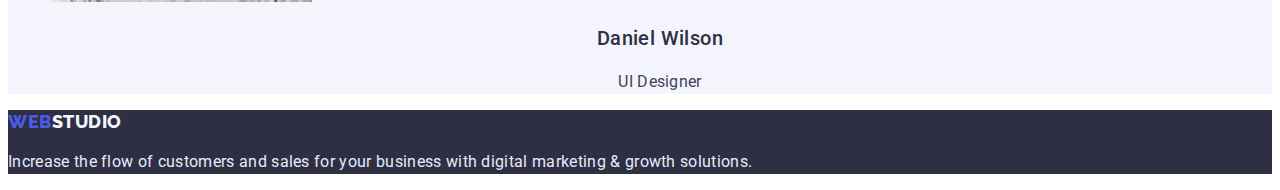
==== commit 3e1a378d: "hw-2" ====
--- a/index.html
+++ b/index.html
@@ -16,10 +16,10 @@
 	<body>
 		<header class="header">
 			<nav>
-				<a class="logo link" href="./index.html"> WEB <span class="header-logo">STUDIO</span> </a>
+				<a class="logo" href="./index.html"> WEB <span class="header-logo">STUDIO</span> </a>
 				<ul class="header-list list">
 					<li class="header-item">
-						<a class="header-link link" href="./index.html">Studio</a>
+						<a class="header-link link curent" href="./index.html">Studio</a>
 					</li>
 					<li class="header-item">
 						<a class="header-link link" href="./portfolio.html">Portfolio</a>
@@ -41,7 +41,7 @@
 		<main>
 			<section class="hero">
 				<h1 class="hero-title">Effective Solutions for Your Business</h1>
-				<button class="hero-button" type="button">Order Service</button>
+				<button class="hero-button btn" type="button">Order Service</button>
 			</section>
 			<section class="about">
 				<h2 class="visually-hidden">Foundations</h2>
@@ -117,7 +117,7 @@
 			</section>
 		</main>
 		<footer class="footer">
-			<a class="logo link" href="./index.html"> WEB <span class="footer-logo">STUDIO</span> </a>
+			<a class="logo" href="./index.html"> WEB <span class="footer-logo">STUDIO</span> </a>
 			<p class="fotter-text">
 				Increase the flow of customers and sales for your business with digital marketing &#38;
 				growth solutions.
--- a/styles/style.css
+++ b/styles/style.css
@@ -1,12 +1,34 @@
 :root {
-	--title-color: #2e2f42;
-	--text-colot: #434455;
-	--title-lh: 1.33;
+	--header-bgcolor: #FFFFFF;
+	--footer-bgcolor: #2E2F42;
+	--hero-bgcolor: #2E2F42;
+	--first-bgcolor: #FFFFFF;
+	--second-bgcolor: #F4F4FD;
+	--studio-button-bgcolor: #4D5AE5;
+	--active-button-bgcolor: #404BBF;
+	--portfolio-button-bgcolor: #F4F4FD;
+	--logo-color: #4D5AE5;
+	--header-logo-color: #2E2F42;
+	--footer-logo-color: #F4F4FD;;
+	--title-color: #2E2F42;
+	--addres-color: #434455;
+	--hero-title-color: #FFFFFF;
+	--studio-button-color: #FFFFFF;
+	--portfolio-button-color: #4D5AE5;
+	--active-button-color: #FFFFFF;
+	--text-color: #434455;
+	--body-color: #434455;
+	--link-active-color: #4d5ae5;
+	--box-shadow: 0px 4px 4px rgba(0, 0, 0, 0.15);
+	--box-shadow-active: 0px 1px 6px rgba(46, 47, 66, 0.08), 0px 1px 1px rgba(46, 47, 66, 0.16),
+		0px 2px 1px rgba(46, 47, 66, 0.08);
+
+
 }
 
 body {
 	font-family: "Roboto", sans-serif;
-	color: #434455;
+	color: var(--body-color);
 }
 
 .list {
@@ -15,13 +37,6 @@
 
 .link {
 	text-decoration: none;
-}
-
-.text {
-}
-.link:hover,
-.link:focus {
-	color: #404bbf;
 }
 
 .visually-hidden {
@@ -39,7 +54,7 @@
 /* ---------HEADER------------- */
 
 .header {
-	background-color: #ffffff;
+	background-color: var(--header-bgcolor)
 }
 .logo,
 .header-logo,
@@ -53,10 +68,11 @@
 	align-items: center;
 	letter-spacing: 0.03em;
 	text-transform: uppercase;
-	color: #4d5ae5;
+	text-decoration: none;
+	color: var(--logo-color)
 }
 .header-logo {
-	color: #2e2f42;
+	color: var(--header-logo-color)
 }
 
 .header-list {
@@ -68,22 +84,31 @@
 	font-size: 16px;
 	line-height: 1.5;
 	letter-spacing: 0.02em;
-	color: #2e2f42;
-}
-
-.header-tel,
-.header-mail {
+	color: var(--title-color)
+}
+
+.header-mail,
+.header-tel {
 	font-weight: 400;
 	font-size: 16px;
 	line-height: 1.5;
 	letter-spacing: 0.02em;
-	color: #434455;
-}
-
+	color: var(--addres-color)
+}
+.header-tel:hover,
+.header-mail:hover,
+.hrader-tel:focus,
+.header-mail:focus {
+	color: var(--link-active-color);
+}
+
+.curent{
+	color: var(--link-active-color);
+}
 /* ---------HERO------------- */
 
 .hero {
-	background: #2e2f42;
+	background: var(--hero-bgcolor);
 }
 .hero-title {
 	font-weight: 700;
@@ -91,9 +116,10 @@
 	line-height: 1.07;
 	text-align: center;
 	letter-spacing: 0.02em;
-	color: #ffffff;
+	color: var(--hero-title-color);
 }
 .hero-button {
+	font-family: inherit;
 	padding: 16px 32px;
 	font-weight: 500;
 	font-size: 16px;
@@ -101,8 +127,20 @@
 	display: flex;
 	align-items: center;
 	letter-spacing: 0.04em;
-	color: #ffffff;
+	cursor: pointer;
+	color: var(--studio-button-color);
+	background: var(--studio-button-bgcolor);
+	box-shadow: var(--box-shadow)
+	border-radius: 4px;
+	border: transparent;
+}
+.hero-button:hover {
 	background: #4d5ae5;
+	box-shadow: var(--box-shadow-active)
+}
+.hero-button:active {
+	background: var(--active-button-bgcolor);
+	box-shadow: var(--box-shadow);
 }
 .about {
 }
@@ -115,14 +153,14 @@
 	font-size: 20px;
 	line-height: 1.2;
 	letter-spacing: 0.02em;
-	color: #2e2f42;
+	color: var(--title-color);
 }
 .about-text {
 	font-weight: 400;
 	font-size: 16px;
 	line-height: 1.5;
 	letter-spacing: 0.02em;
-	color: #434455;
+	color: var(--text-color);
 }
 
 /* ---------WORK------------- */
@@ -132,11 +170,11 @@
 .work-title {
 	font-weight: 700;
 	font-size: 36px;
-	line-height: 40px;
+	line-height: 1.11;
 	text-align: center;
 	letter-spacing: 0.02em;
 	text-transform: capitalize;
-	color: #2e2f42;
+	color: var(--title-color);
 }
 .work-list {
 }
@@ -155,7 +193,7 @@
 	text-align: center;
 	letter-spacing: 0.02em;
 	text-transform: capitalize;
-	color: #2e2f42;
+	color: var(--title-color);
 }
 .team-list {
 }
@@ -167,43 +205,42 @@
 	line-height: 1.2;
 	text-align: center;
 	letter-spacing: 0.02em;
-	color: #2e2f42;
+	color: var(--title-color);
 }
 .team-text {
-	font-weight: 400;
-	font-size: 16px;
-	line-height: 1.5;
-	text-align: center;
-	letter-spacing: 0.02em;
-	color: #434455;
+	font-size: 16px;
+	line-height: 1.5;
+	text-align: center;
+	letter-spacing: 0.02em;
+	color: var(--text-color);
 }
 
 /* ---------FOOTER------------- */
 
 .footer {
-	background: #2e2f42;
+	background: var(--footer-bgcolor);
 }
 .fotter-text {
-	font-weight: 400;
 	font-size: 16px;
 	line-height: 1.5;
 	letter-spacing: 0.02em;
 	color: #e7e9fc;
 }
 .footer-logo {
-	color: #f4f4fd;
+	color: var(--footer-logo-color);
 }
 
 /* ---------------------------PORTFOLIO-------------------- */
 
 .portfolio {
-	background: #ffffff;
+	background: var(--first-bgcolor);
 }
 .portfolio-list {
 }
 .portfolio-item {
 }
 .portfolio-btn {
+	font-family: inherit;
 	font-weight: 500;
 	font-size: 16px;
 	line-height: 1.5;
@@ -211,30 +248,27 @@
 	align-items: center;
 	text-align: center;
 	letter-spacing: 0.04em;
-	color: #4d5ae5;
-	background: #f4f4fd;
+	cursor: pointer;
+	color: var(--portfolio-button-color);
+	background: var(--portfolio-button-bgcolor);
 	border: 1px solid #e7e9fc;
 	border-radius: 4px;
 }
 .btn:hover,
 .btn:focus {
-	color: #ffffff;
-	background: #404bbf;
-	box-shadow: 0px 3px 1px rgba(0, 0, 0, 0.1), 0px 2px 1px rgba(0, 0, 0, 0.08),
-		0px 2px 2px rgba(0, 0, 0, 0.12);
+	color: var(--active-button-color);
+	background: var(--active-button-bgcolor);
+	box-shadow: var(--box-shadow-active);
 }
 .portfolio-title {
 	font-weight: 500;
 	font-size: 20px;
 	line-height: 1.2;
 	letter-spacing: 0.02em;
-	color: #2e2f42;
+	color: var(--title-color);
 }
 .portfolio-text {
-	font-family: "Roboto";
-	font-style: normal;
-	font-weight: 400;
-	font-size: 16px;
-	line-height: 1.5;
-	color: #434455;
-}
+	font-size: 16px;
+	line-height: 1.5;
+	color: var(--text-color);
+}
